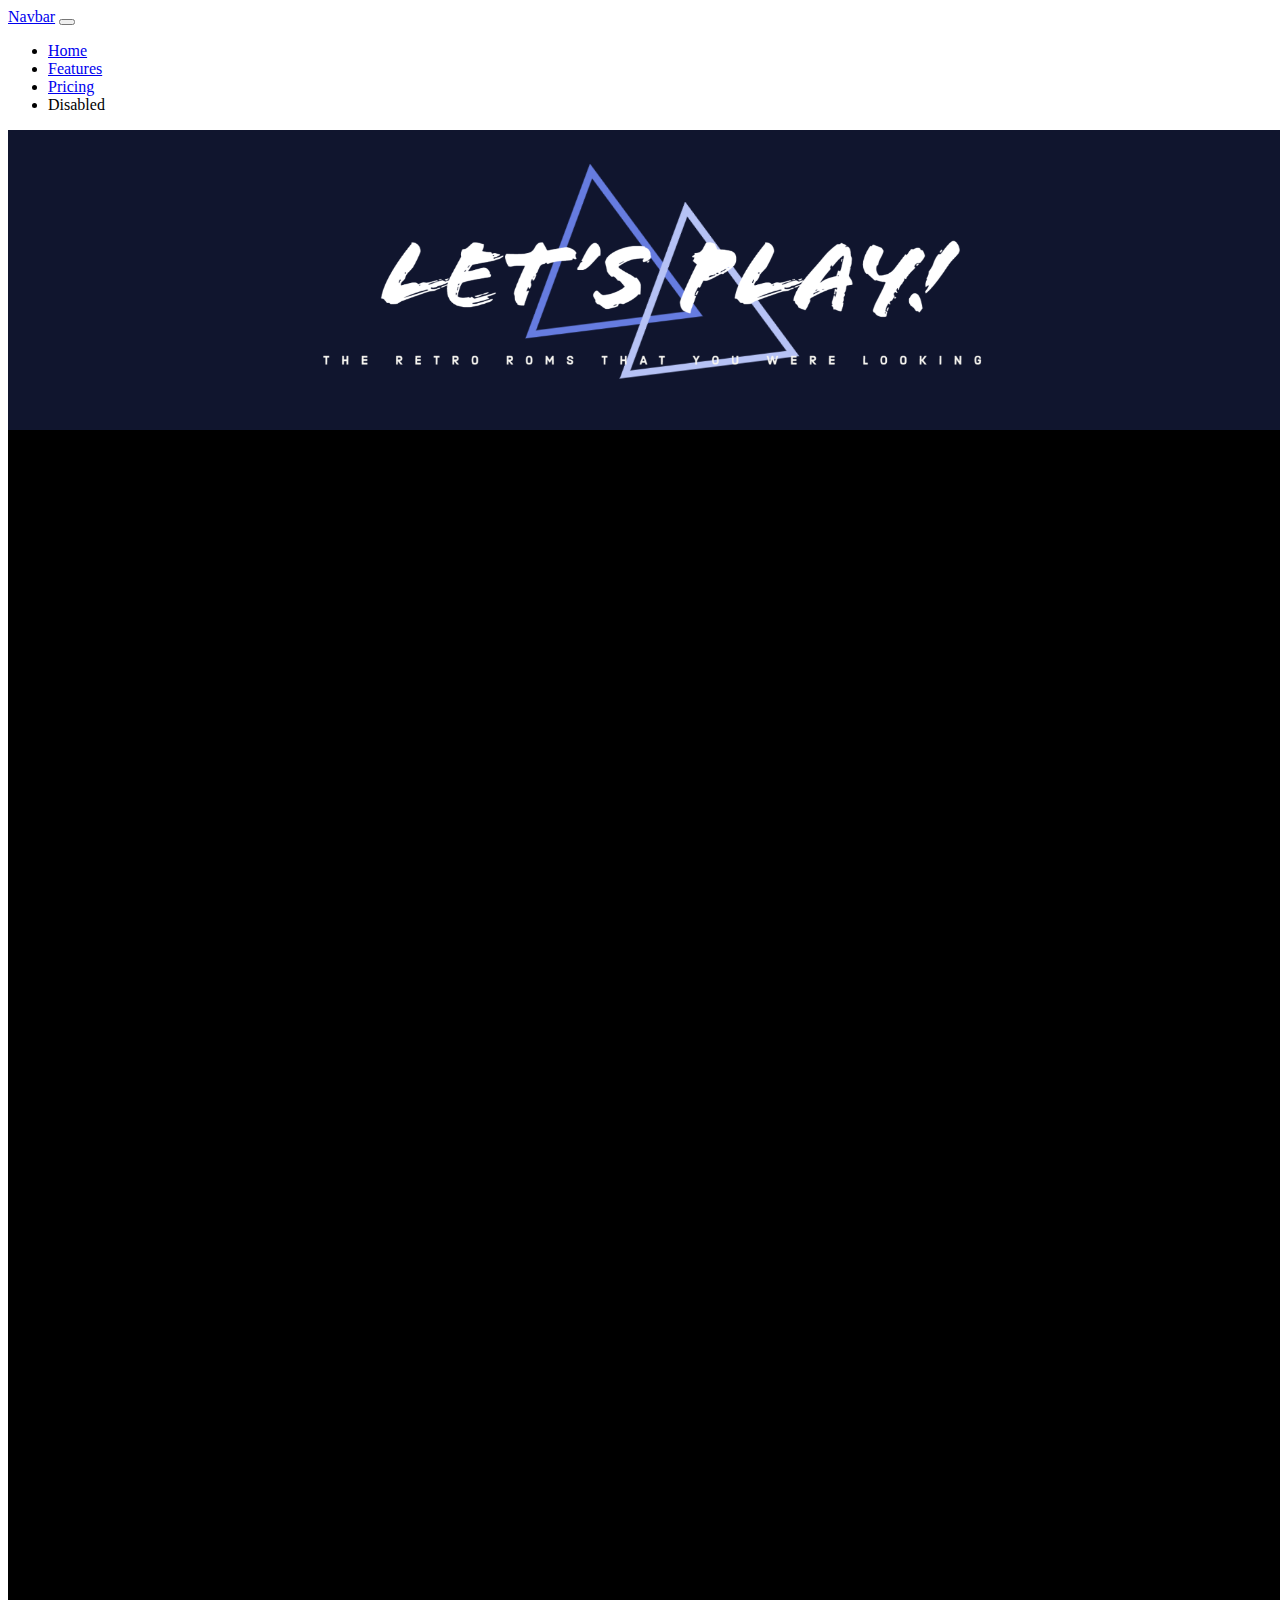
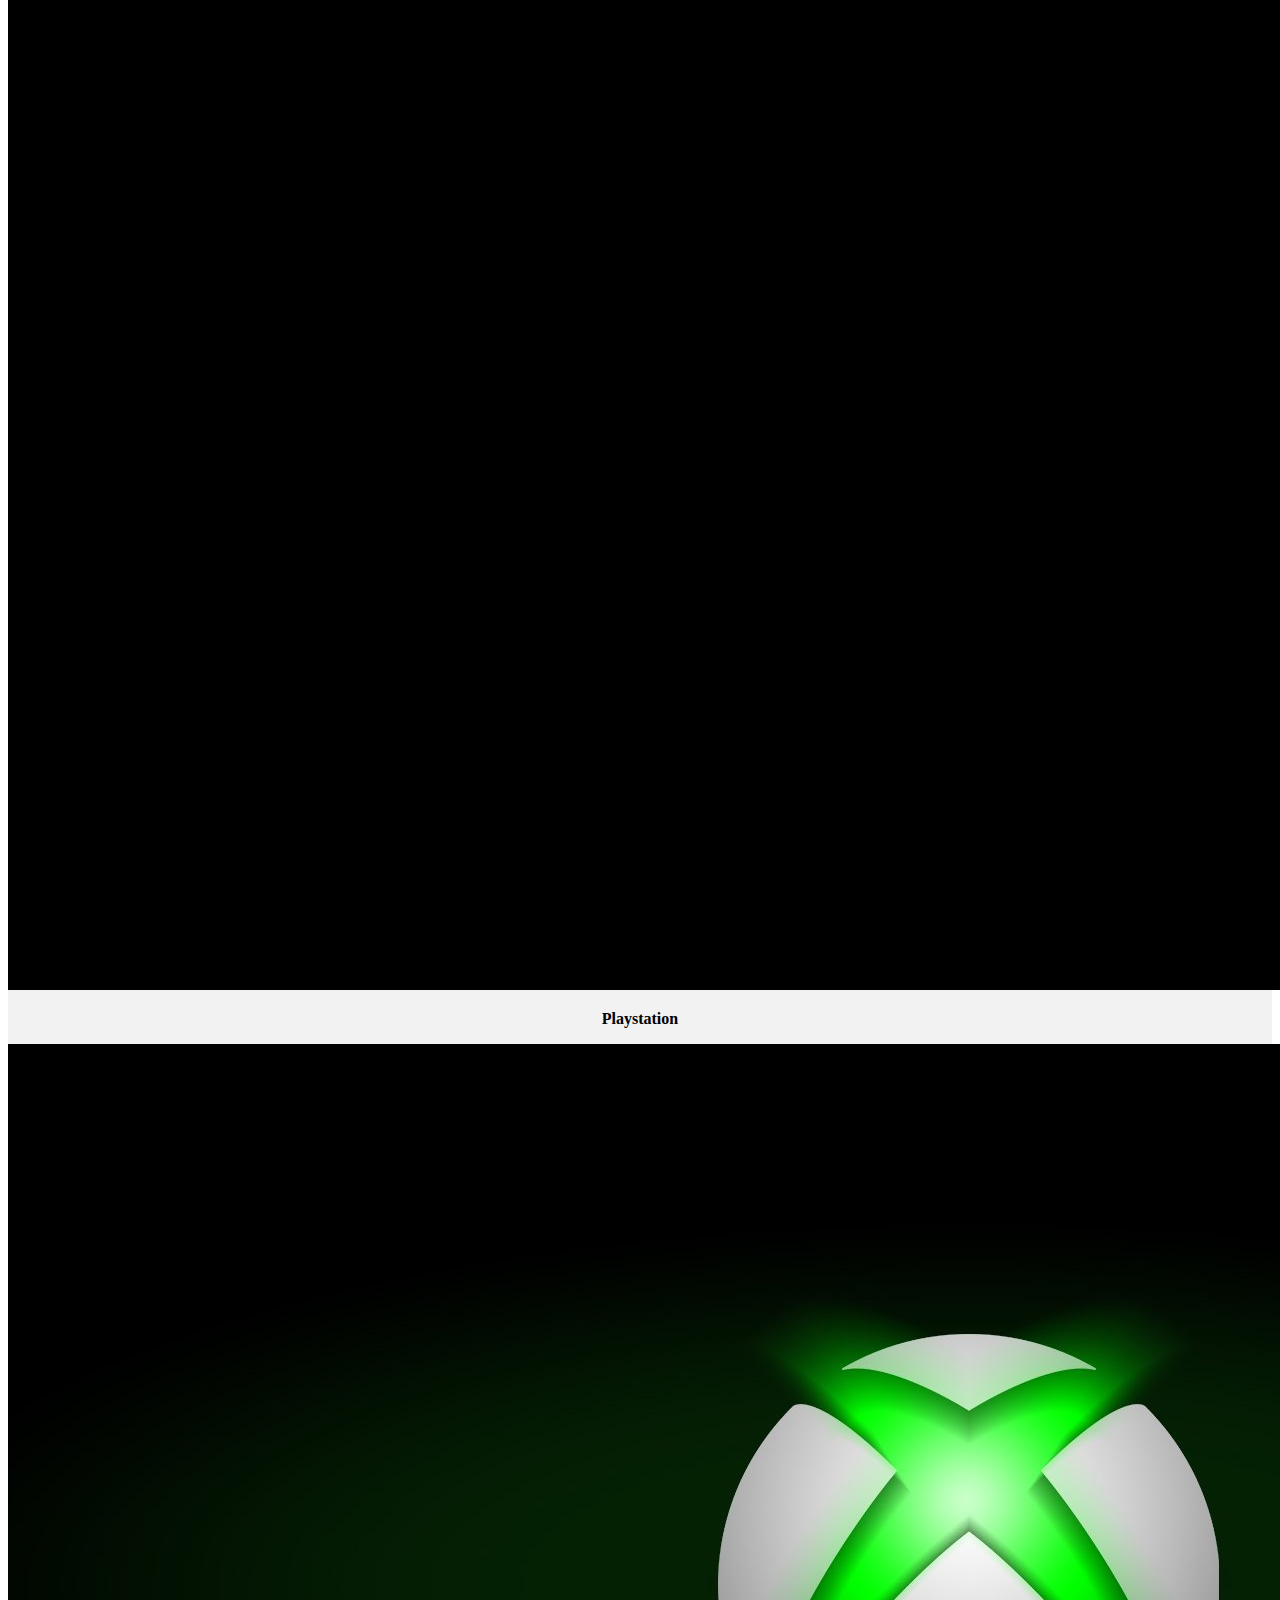
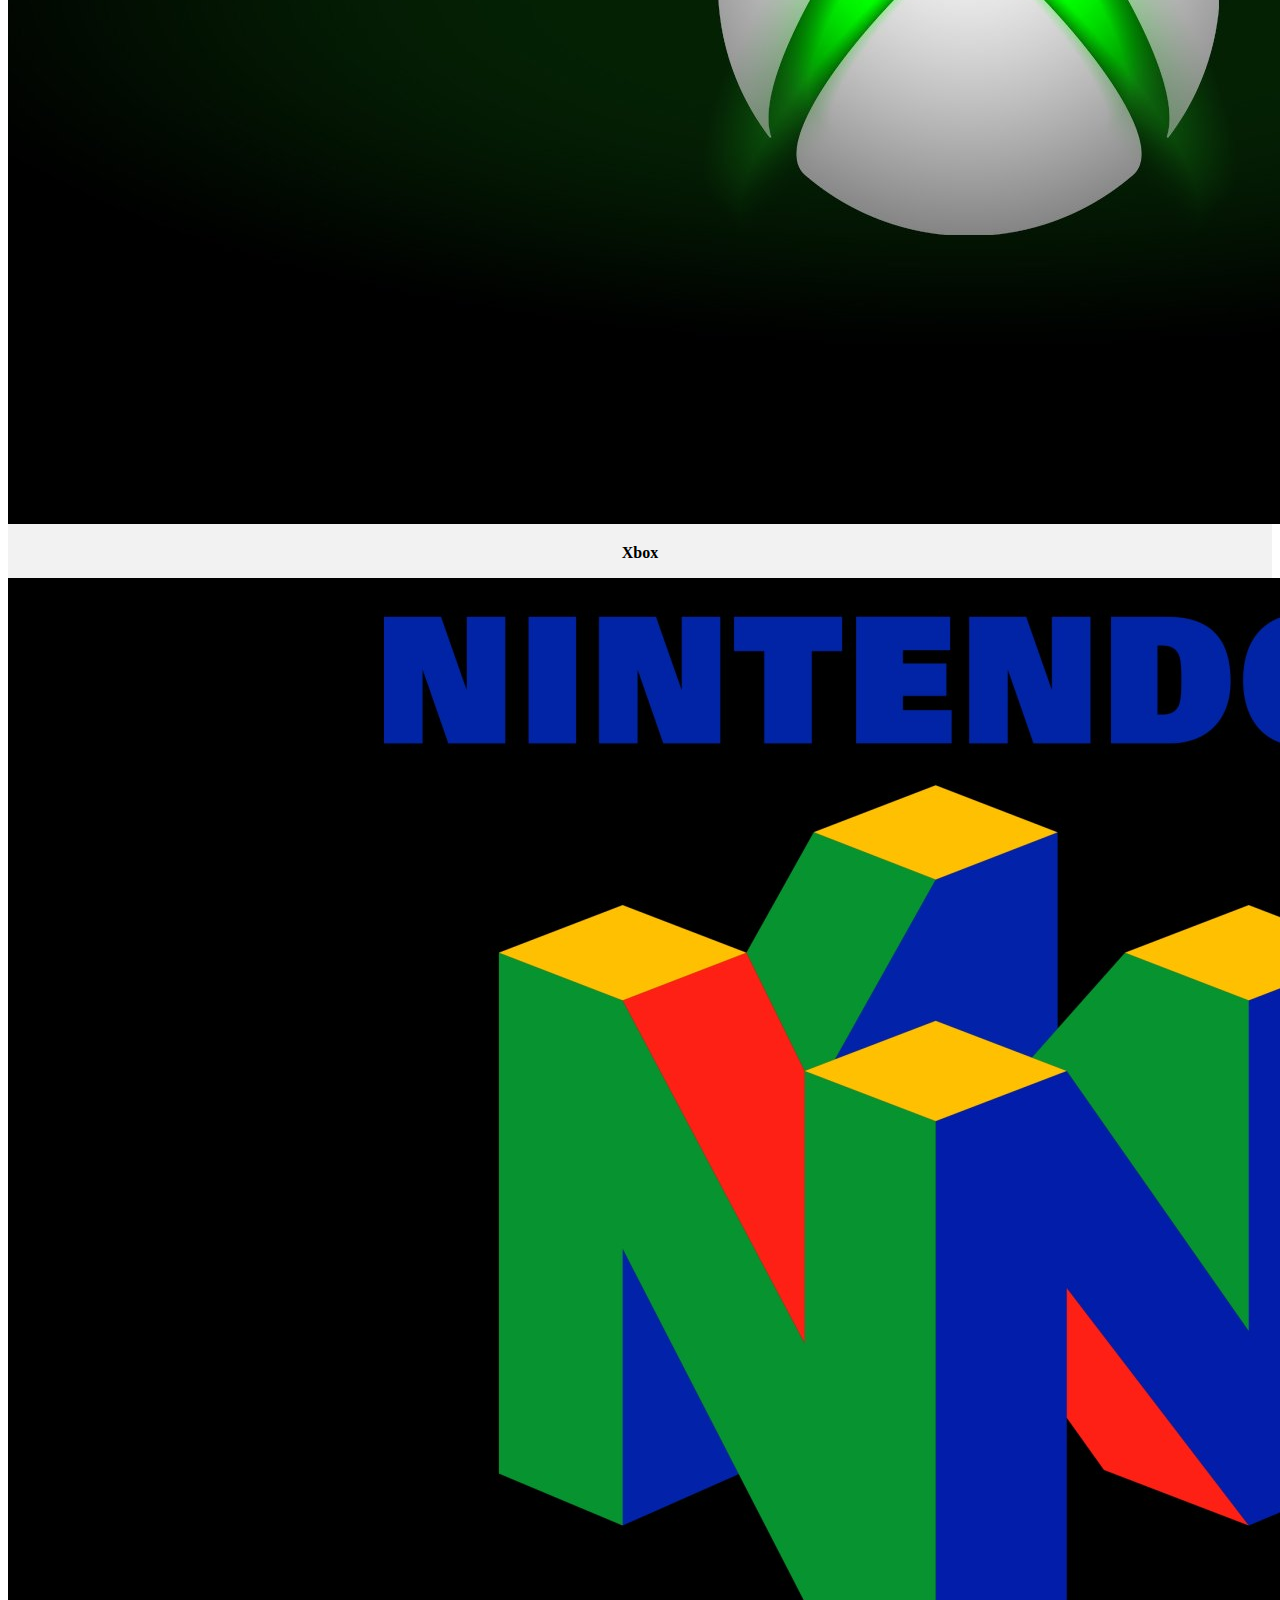
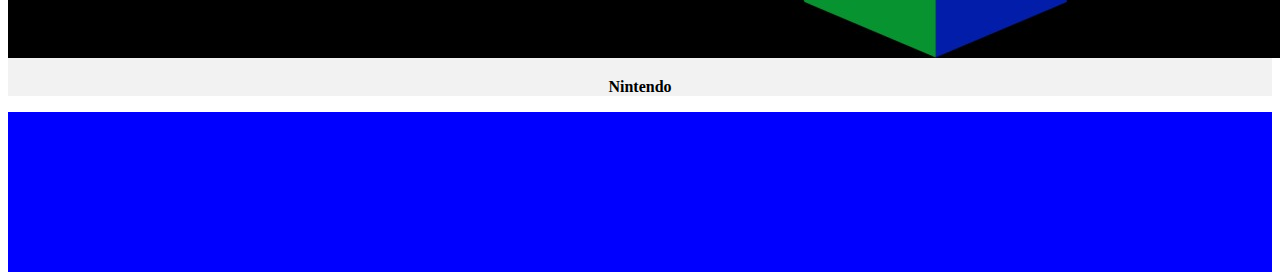
==== index.html @ f7febc4a "inicio de repo" ====
<!DOCTYPE html>
<html lang="en">

<head>
    <meta charset="UTF-8">
    <meta http-equiv="X-UA-Compatible" content="IE=edge">
    <meta name="viewport" content="width=device-width, initial-scale=1.0">
    <link href="https://cdn.jsdelivr.net/npm/bootstrap@5.1.3/dist/css/bootstrap.min.css" rel="stylesheet"
        integrity="sha384-1BmE4kWBq78iYhFldvKuhfTAU6auU8tT94WrHftjDbrCEXSU1oBoqyl2QvZ6jIW3" crossorigin="anonymous">
        <link rel="stylesheet" href="styles/main.css">
        <link rel="stylesheet" href="https://pro.fontawesome.com/releases/v5.10.0/css/all.css" integrity="sha384-AYmEC3Yw5cVb3ZcuHtOA93w35dYTsvhLPVnYs9eStHfGJvOvKxVfELGroGkvsg+p" crossorigin="anonymous"/>
        <link rel="stylesheet" href="styles/cards.css">
    <title>Document</title>
</head>

<body>
    <header class="mb-3">
        <nav class="navbar navbar-expand-lg navbar-dark bg-dark">
            <div class="container-fluid">
                <a class="navbar-brand" href="#">Navbar</a>
                <button class="navbar-toggler" type="button" data-bs-toggle="collapse" data-bs-target="#navbarNav"
                    aria-controls="navbarNav" aria-expanded="false" aria-label="Toggle navigation">
                    <span class="navbar-toggler-icon"></span>
                </button>
                <div class="collapse navbar-collapse" id="navbarNav">
                    <ul class="navbar-nav">
                        <li class="nav-item">
                            <a class="nav-link active" aria-current="page" href="#">Home</a>
                        </li>
                        <li class="nav-item">
                            <a class="nav-link" href="#">Features</a>
                        </li>
                        <li class="nav-item">
                            <a class="nav-link" href="#">Pricing</a>
                        </li>
                        <li class="nav-item">
                            <a class="nav-link disabled">Disabled</a>
                        </li>
                    </ul>
                </div>
            </div>
        </nav>
    </header>
    <main class="container" style="background-color: #F2F2F2; min-height: 100vh;">
        <div>
            <img src="images/welcome.png" class="pt-3 mb-3 img-fluid" style="display: block; height:300px; width: 1300px;">
        </div>
        <div class="row">
                    <div class="col-6 col-md-4 mb-3">
                        <div class="card">
                            <div class="card-body">
                                <a href="playstation.html"><img src="images/playstation/logo.jpg" class="card-img-top" alt="..."></a>
                                <p class="card-text d-flex justify-content-center"><a href="playstation.html">Playstation</a></p>
                            </div>
                        </div>
                    </div>
                    <div class="col-6 col-md-4 mb-3">
                        <div class="card">
                            <div class="card-body">
                                <a href="xbox.html"><img src="images/xbox/xbox logo.jpg" class="card-img-top" alt="..."></a>
                                <p class="card-text d-flex justify-content-center"><a href="xbox.html">Xbox</a></p>
                            </div>
                        </div>
                    </div>
                    <div class="col-6 col-md-4 mb-3">
                        <div class="card">
                            <div class="card-body">
                                <a href="nintendo.html"><img src="images/n64/nintendo logo.png" class="card-img-top" alt="..."></a>
                                <p class="card-text d-flex justify-content-center"><a href="nintendo.html">Nintendo</a></p>
                            </div>
                        </div>
                    </div>
                </div>
    </main>
   <footer style="padding: 30px 60px; height: 100px; background-color: blue;">
       
   </footer>

    <script src="https://cdn.jsdelivr.net/npm/bootstrap@5.1.3/dist/js/bootstrap.bundle.min.js"
        integrity="sha384-ka7Sk0Gln4gmtz2MlQnikT1wXgYsOg+OMhuP+IlRH9sENBO0LRn5q+8nbTov4+1p"
        crossorigin="anonymous"></script>
</body>

</html>
---- styles/main.css ----
.leftnav li{

    list-style: none;
    border-radius: 5px;
    padding-left: 5px;
    margin-bottom: 3px;
    
    

}
.leftnav li:hover{
    background-color: #D9D9D9;
    
}

.card-body a{
    text-decoration: none;
    color: black;
    font-weight: bold;
}

.leftnav a {

    text-decoration: none;
    color: black;

}

.leftnav a:hover{
    font-weight: bold;
}


.leftnav ul{

    padding: 0;
    width: 100%;

}

.card-body:hover {

    background-color: #D9D9D9;

}

.banner {

    display: flex;
    justify-content: center;
    margin: 0;
    padding: 0;
    
 
}
---- styles/cards.css ----
.card-body:hover {

    background-color: #D9D9D9;

}

.card-text{

    text-align: center;

}
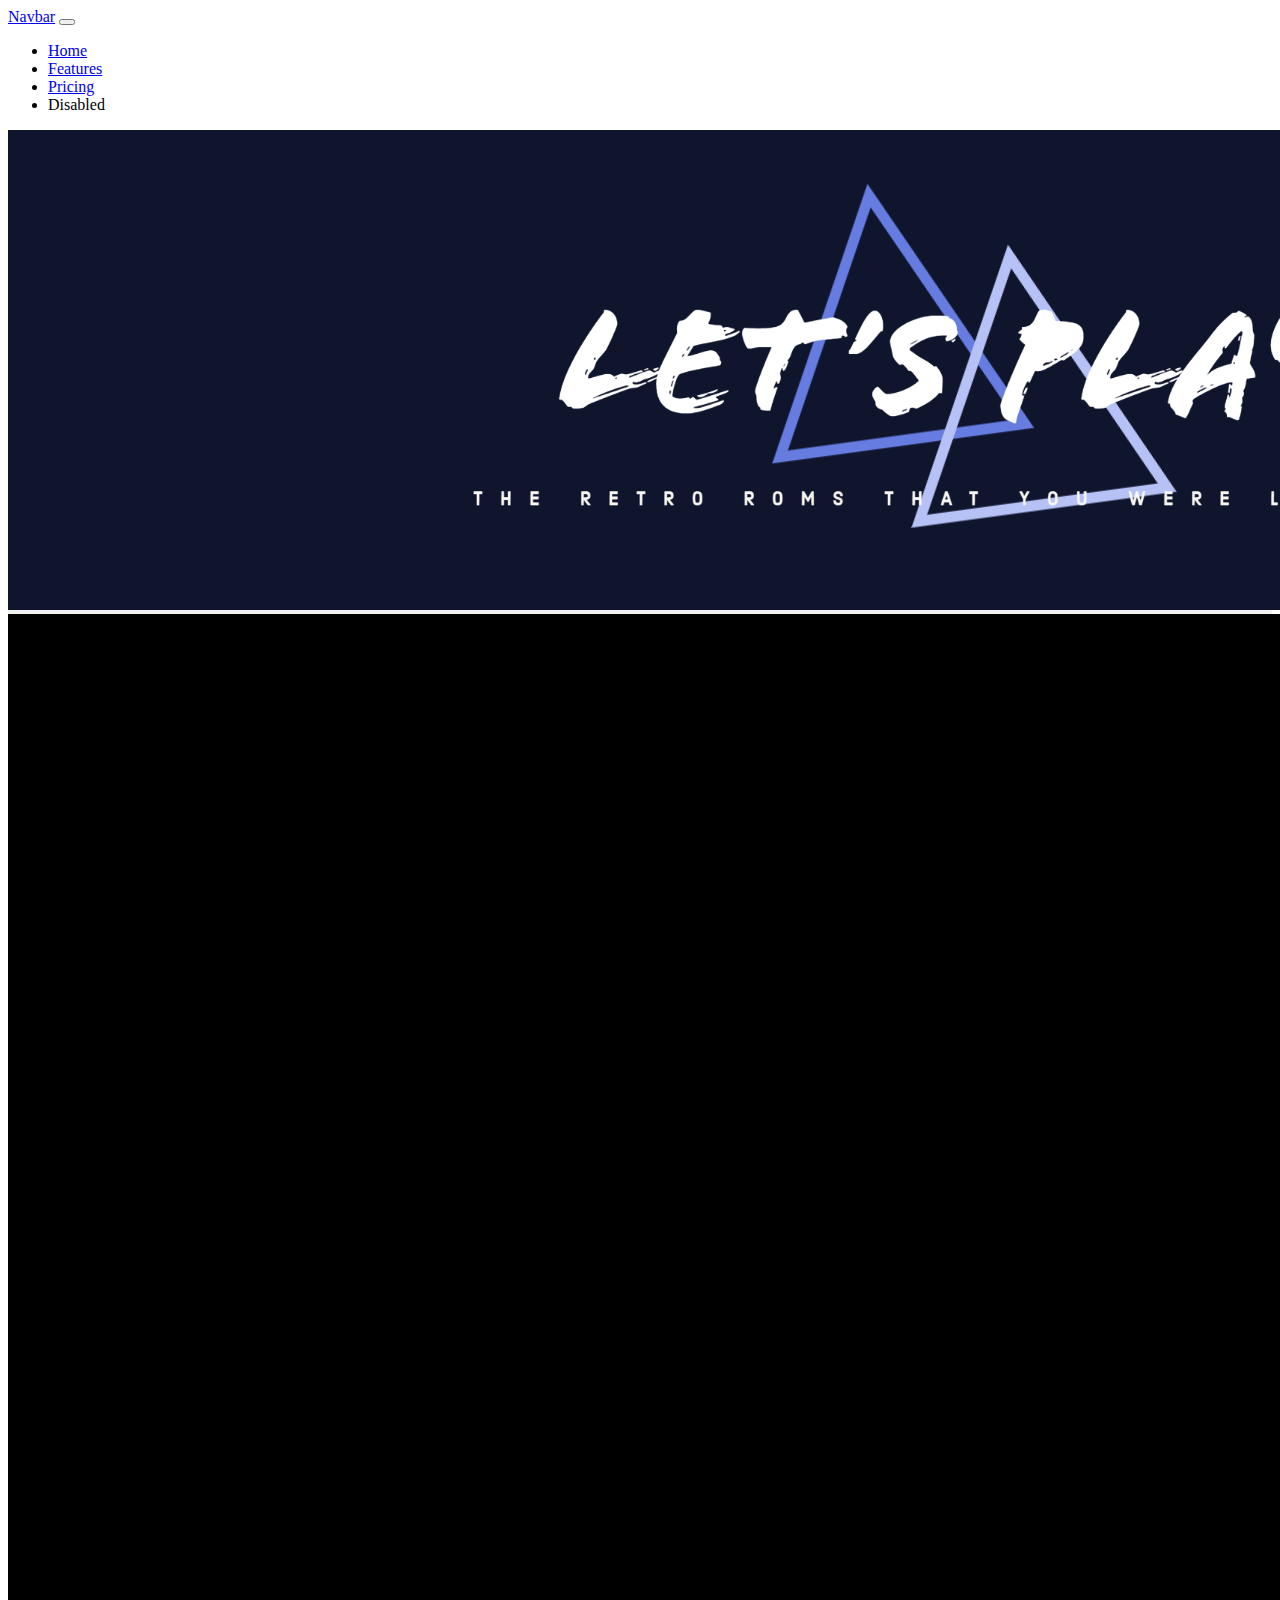
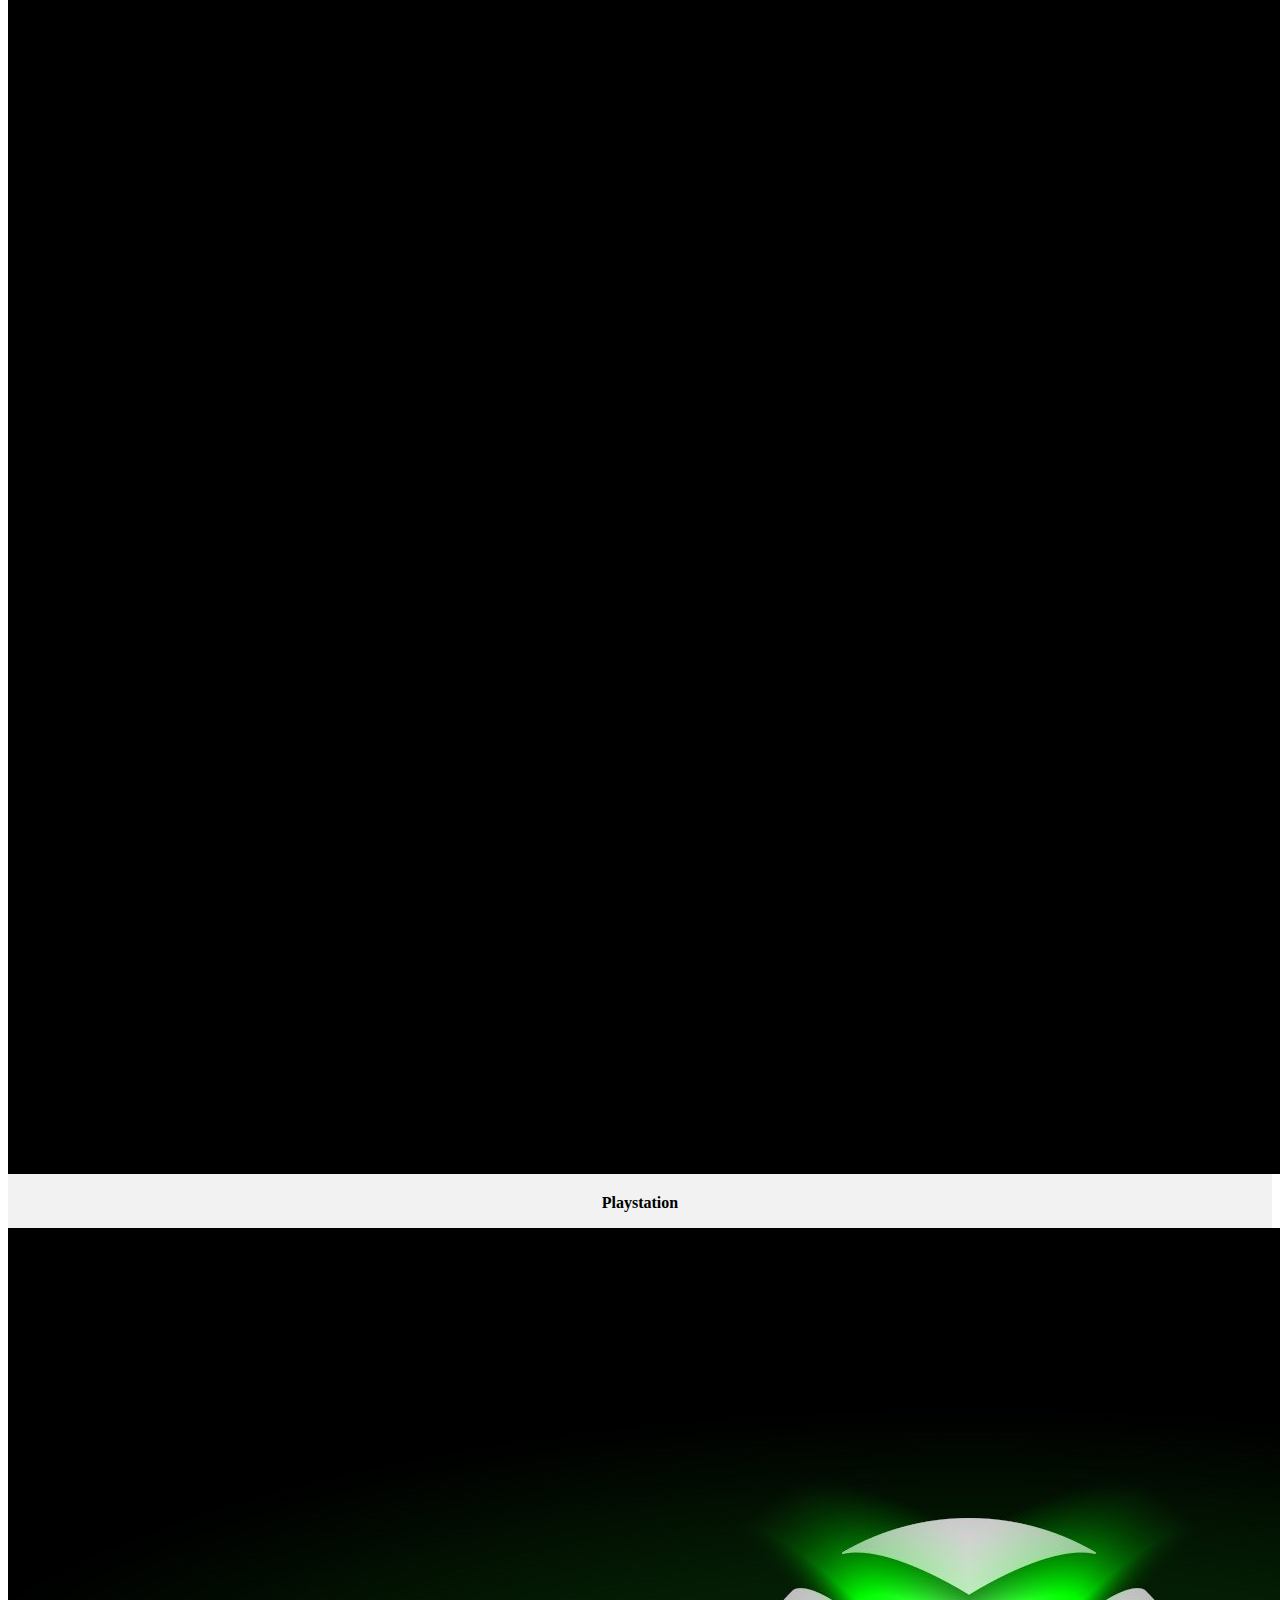
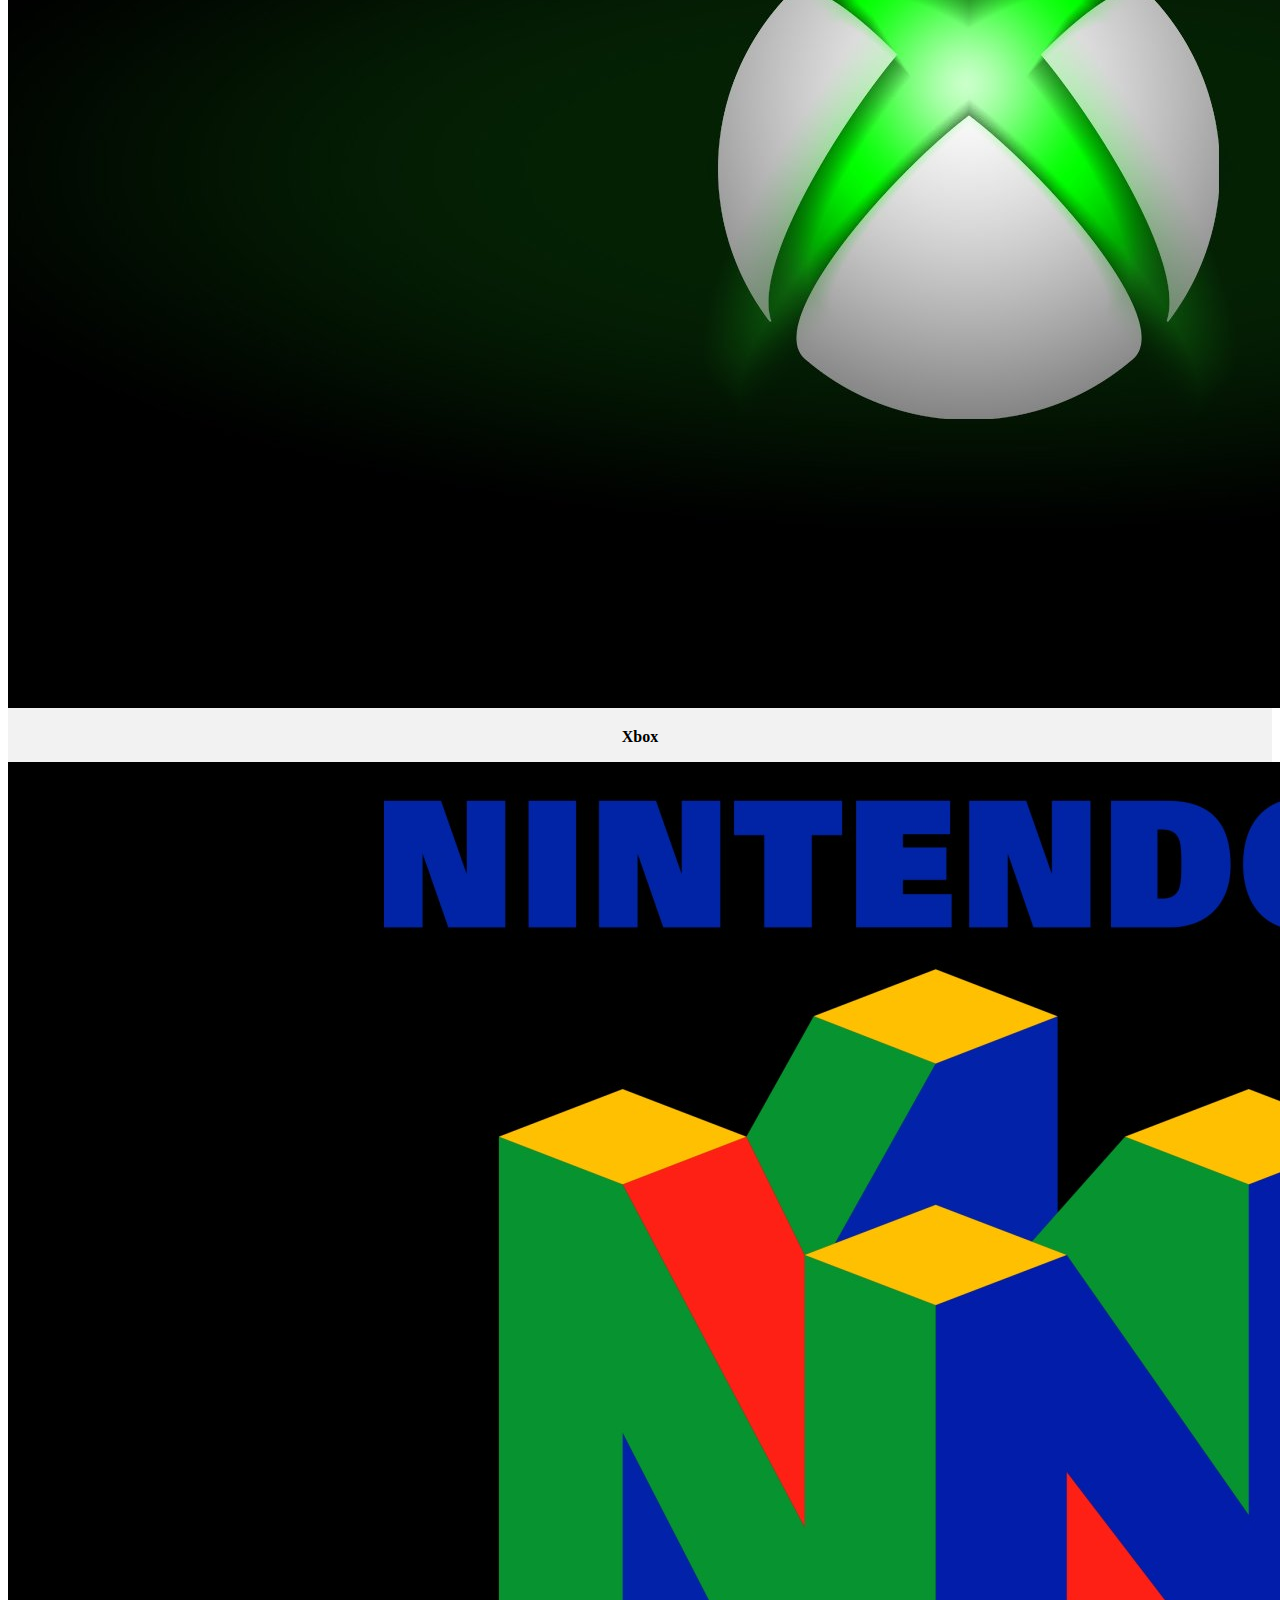
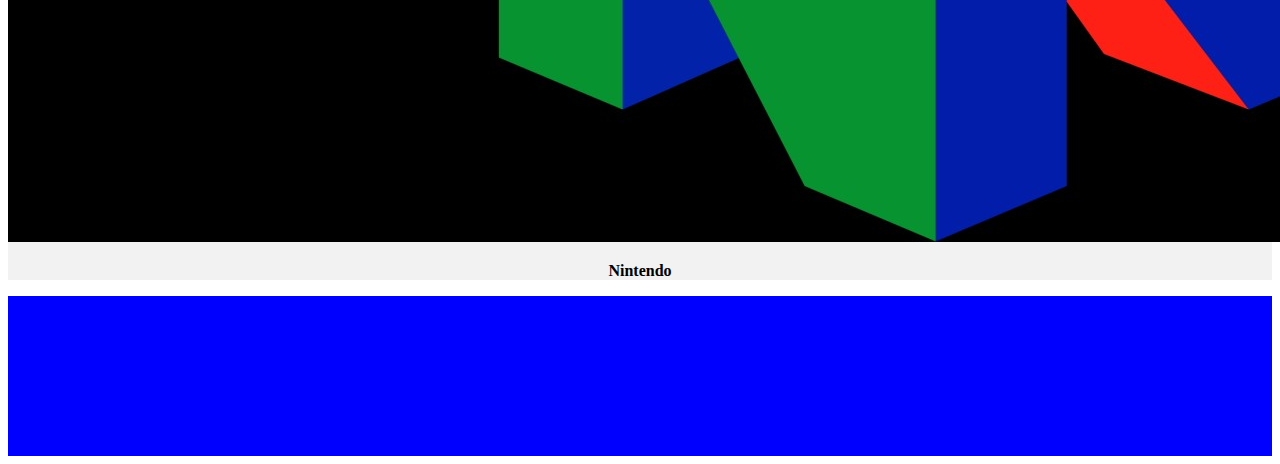
==== commit 321327a1: "remove styles del banner" ====
--- a/index.html
+++ b/index.html
@@ -1,167 +1,167 @@
-<!DOCTYPE html>-
-<html lang="en">-
--
-<head>-
-    <meta charset="UTF-8">-
-    <meta http-equiv="X-UA-Compatible" content="IE=edge">-
-    <meta name="viewport" content="width=device-width, initial-scale=1.0">-
-    <link href="https://cdn.jsdelivr.net/npm/bootstrap@5.1.3/dist/css/bootstrap.min.css" rel="stylesheet"-
-        integrity="sha384-1BmE4kWBq78iYhFldvKuhfTAU6auU8tT94WrHftjDbrCEXSU1oBoqyl2QvZ6jIW3" crossorigin="anonymous">-
-        <link rel="stylesheet" href="styles/main.css">-
-        <link rel="stylesheet" href="https://pro.fontawesome.com/releases/v5.10.0/css/all.css" integrity="sha384-AYmEC3Yw5cVb3ZcuHtOA93w35dYTsvhLPVnYs9eStHfGJvOvKxVfELGroGkvsg+p" crossorigin="anonymous"/>-
-        <link rel="stylesheet" href="styles/cards.css">-
-    <title>Document</title>-
-</head>-
--
-<body>-
-    <header class="mb-3">-
-        <nav class="navbar navbar-expand-lg navbar-dark bg-dark">-
-            <div class="container-fluid">-
-                <a class="navbar-brand" href="#">Navbar</a>-
-                <button class="navbar-toggler" type="button" data-bs-toggle="collapse" data-bs-target="#navbarNav"-
-                    aria-controls="navbarNav" aria-expanded="false" aria-label="Toggle navigation">-
-                    <span class="navbar-toggler-icon"></span>-
-                </button>-
-                <div class="collapse navbar-collapse" id="navbarNav">-
-                    <ul class="navbar-nav">-
-                        <li class="nav-item">-
-                            <a class="nav-link active" aria-current="page" href="#">Home</a>-
-                        </li>-
-                        <li class="nav-item">-
-                            <a class="nav-link" href="#">Features</a>-
-                        </li>-
-                        <li class="nav-item">-
-                            <a class="nav-link" href="#">Pricing</a>-
-                        </li>-
-                        <li class="nav-item">-
-                            <a class="nav-link disabled">Disabled</a>-
-                        </li>-
-                    </ul>-
-                </div>-
-            </div>-
-        </nav>-
-    </header>-
-    <main class="container" style="background-color: #F2F2F2; min-height: 100vh;">-
-        <div>-
-            <img src="images/welcome.png" class="pt-3 mb-3 img-fluid" style="display: block; height:300px; width: 1300px;">-
-        </div>-
-        <div class="row">-
-                    <div class="col-6 col-md-4 mb-3">-
-                        <div class="card">-
-                            <div class="card-body">-
-                                <a href="playstation.html"><img src="images/playstation/logo.jpg" class="card-img-top" alt="..."></a>-
-                                <p class="card-text d-flex justify-content-center"><a href="playstation.html">Playstation</a></p>-
-                            </div>-
-                        </div>-
-                    </div>-
-                    <div class="col-6 col-md-4 mb-3">-
-                        <div class="card">-
-                            <div class="card-body">-
-                                <a href="xbox.html"><img src="images/xbox/xbox logo.jpg" class="card-img-top" alt="..."></a>-
-                                <p class="card-text d-flex justify-content-center"><a href="xbox.html">Xbox</a></p>-
-                            </div>-
-                        </div>-
-                    </div>-
-                    <div class="col-6 col-md-4 mb-3">-
-                        <div class="card">-
-                            <div class="card-body">-
-                                <a href="nintendo.html"><img src="images/n64/nintendo logo.png" class="card-img-top" alt="..."></a>-
-                                <p class="card-text d-flex justify-content-center"><a href="nintendo.html">Nintendo</a></p>-
-                            </div>-
-                        </div>-
-                    </div>-
-                </div>-
-    </main>-
-   <footer style="padding: 30px 60px; height: 100px; background-color: blue;">-
-       -
-   </footer>-
--
-    <script src="https://cdn.jsdelivr.net/npm/bootstrap@5.1.3/dist/js/bootstrap.bundle.min.js"-
-        integrity="sha384-ka7Sk0Gln4gmtz2MlQnikT1wXgYsOg+OMhuP+IlRH9sENBO0LRn5q+8nbTov4+1p"-
-        crossorigin="anonymous"></script>-
-</body>-
--
+<!DOCTYPE html>
+
+<html lang="en">
+
+
+
+<head>
+
+    <meta charset="UTF-8">
+
+    <meta http-equiv="X-UA-Compatible" content="IE=edge">
+
+    <meta name="viewport" content="width=device-width, initial-scale=1.0">
+
+    <link href="https://cdn.jsdelivr.net/npm/bootstrap@5.1.3/dist/css/bootstrap.min.css" rel="stylesheet"
+
+        integrity="sha384-1BmE4kWBq78iYhFldvKuhfTAU6auU8tT94WrHftjDbrCEXSU1oBoqyl2QvZ6jIW3" crossorigin="anonymous">
+
+        <link rel="stylesheet" href="styles/main.css">
+
+        <link rel="stylesheet" href="https://pro.fontawesome.com/releases/v5.10.0/css/all.css" integrity="sha384-AYmEC3Yw5cVb3ZcuHtOA93w35dYTsvhLPVnYs9eStHfGJvOvKxVfELGroGkvsg+p" crossorigin="anonymous"/>
+
+        <link rel="stylesheet" href="styles/cards.css">
+
+    <title>Document</title>
+
+</head>
+
+
+
+<body>
+
+    <header class="mb-3">
+
+        <nav class="navbar navbar-expand-lg navbar-dark bg-dark">
+
+            <div class="container-fluid">
+
+                <a class="navbar-brand" href="#">Navbar</a>
+
+                <button class="navbar-toggler" type="button" data-bs-toggle="collapse" data-bs-target="#navbarNav"
+
+                    aria-controls="navbarNav" aria-expanded="false" aria-label="Toggle navigation">
+
+                    <span class="navbar-toggler-icon"></span>
+
+                </button>
+
+                <div class="collapse navbar-collapse" id="navbarNav">
+
+                    <ul class="navbar-nav">
+
+                        <li class="nav-item">
+
+                            <a class="nav-link active" aria-current="page" href="#">Home</a>
+
+                        </li>
+
+                        <li class="nav-item">
+
+                            <a class="nav-link" href="#">Features</a>
+
+                        </li>
+
+                        <li class="nav-item">
+
+                            <a class="nav-link" href="#">Pricing</a>
+
+                        </li>
+
+                        <li class="nav-item">
+
+                            <a class="nav-link disabled">Disabled</a>
+
+                        </li>
+
+                    </ul>
+
+                </div>
+
+            </div>
+
+        </nav>
+
+    </header>
+
+    <main class="container" style="background-color: #F2F2F2; min-height: 100vh;">
+
+        <div>
+
+            <img src="images/welcome.png" class="pt-3 mb-3 img-fluid">
+
+        </div>
+
+        <div class="row">
+
+                    <div class="col-6 col-md-4 mb-3">
+
+                        <div class="card">
+
+                            <div class="card-body">
+
+                                <a href="playstation.html"><img src="images/playstation/logo.jpg" class="card-img-top" alt="..."></a>
+
+                                <p class="card-text d-flex justify-content-center"><a href="playstation.html">Playstation</a></p>
+
+                            </div>
+
+                        </div>
+
+                    </div>
+
+                    <div class="col-6 col-md-4 mb-3">
+
+                        <div class="card">
+
+                            <div class="card-body">
+
+                                <a href="xbox.html"><img src="images/xbox/xbox logo.jpg" class="card-img-top" alt="..."></a>
+
+                                <p class="card-text d-flex justify-content-center"><a href="xbox.html">Xbox</a></p>
+
+                            </div>
+
+                        </div>
+
+                    </div>
+
+                    <div class="col-6 col-md-4 mb-3">
+
+                        <div class="card">
+
+                            <div class="card-body">
+
+                                <a href="nintendo.html"><img src="images/n64/nintendo logo.png" class="card-img-top" alt="..."></a>
+
+                                <p class="card-text d-flex justify-content-center"><a href="nintendo.html">Nintendo</a></p>
+
+                            </div>
+
+                        </div>
+
+                    </div>
+
+                </div>
+
+    </main>
+
+   <footer style="padding: 30px 60px; height: 100px; background-color: blue;">
+
+       
+
+   </footer>
+
+
+
+    <script src="https://cdn.jsdelivr.net/npm/bootstrap@5.1.3/dist/js/bootstrap.bundle.min.js"
+
+        integrity="sha384-ka7Sk0Gln4gmtz2MlQnikT1wXgYsOg+OMhuP+IlRH9sENBO0LRn5q+8nbTov4+1p"
+
+        crossorigin="anonymous"></script>
+
+</body>
+
+
+
 </html>